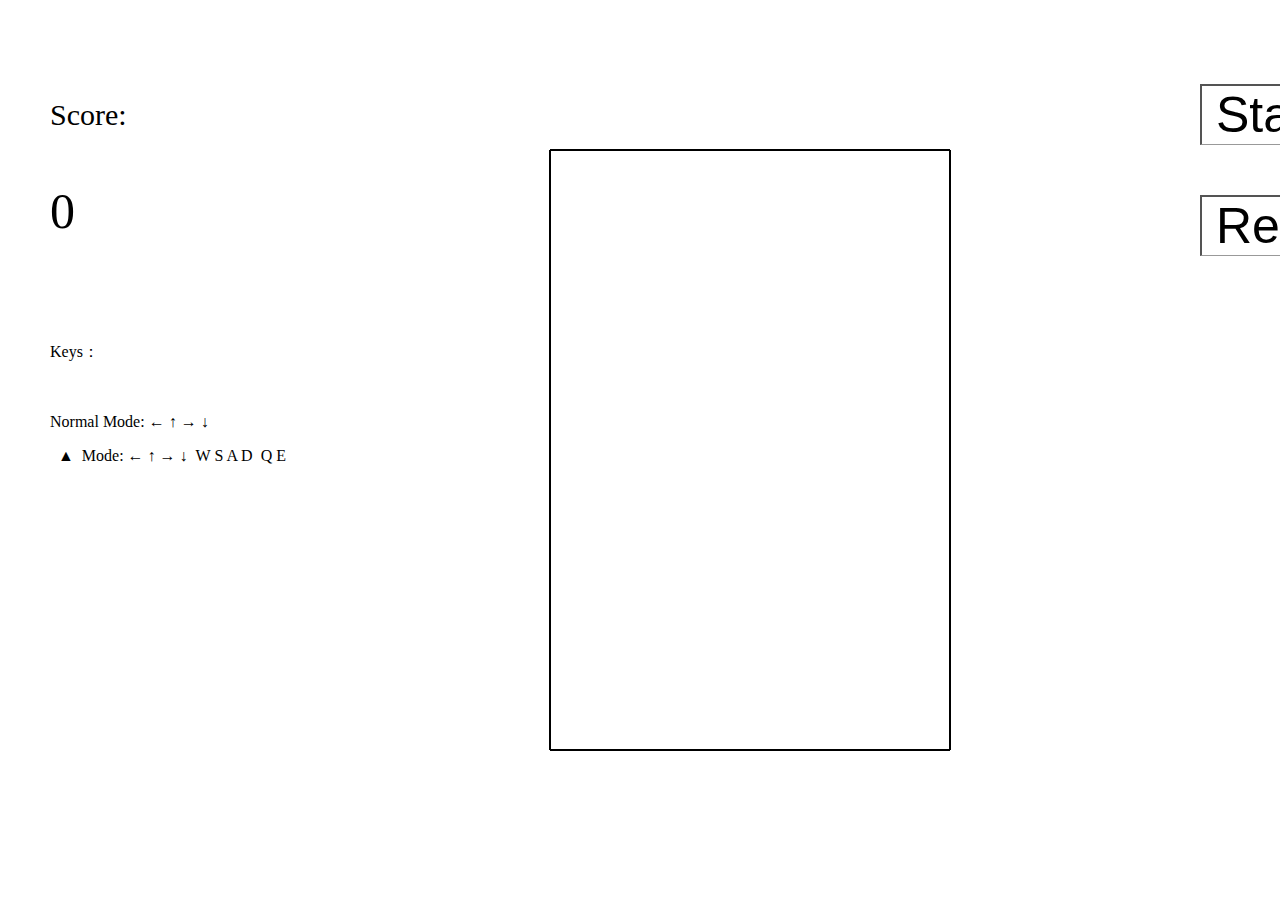
==== index.html @ 078b050e "..." ====
<!DOCTYPE html>
<html>
	<head>
		<meta charset="UTF-8">
		<title>Tetris</title>
		<style>
			input {
	            -webkit-appearance: none;
	            display: block;
	            float: left;
	            border-right: 1px solid #999;
	            border-bottom: 1px solid #999;
	            padding: 0px 0px;
	            margin: 0;
	            -webkit-background-clip: padding-box;
	            background-color:white ;
	        }
	        label {
	            display: none;
	            display: block;
	            clear: both;
	        }
		</style>
	</head>
	<body>
		<div id="zuo" style="position: absolute; top: 50px; left: 50px; width: 300px;">
			<br />
			<p style="font-size: 30px;">Score:</p>
			<p id="board" style="font-size: 50px;"> </p>
			<br /><br />
			<p>Keys：</p>
			<br />
			<p>Normal Mode:  &#8592 &#8593 &#8594 &#8595</p>
			<p>&#160&#160&#9650&#160&#160Mode:  &#8592 &#8593 &#8594 &#8595&#160&#160W S A D&#160&#160Q E</p>
		</div>
		<div id="map" style="margin: auto; position: absolute; top: 50px; left: 350px;">
			<canvas id="disp" width="800" height="800"></canvas>
		</div>
		<div id="you" style="position: absolute; top: 50px; left: 1200px;">
			<br />
			<p id="button1"> <input type="button" value=" Start " onclick="main()" style="font-size:50px;"/> <label></label></p>
			<br />
			<p id="button2"> <input type="button" value=" Reset " onclick="ini()" style="font-size:50px;"/> <label></label></p>
			<br />
		</div>
		
		<script type="text/javascript">
			var mode=2;
			var xh=15, yw=10, zd=10;
			var dy=new Array(xh);
			var st=new Array(xh);
			var tmp=new Array(xh);
			var keycom={"38":"rotate()","40":"down()","37":"left()","39":"right()"};
			var score=0;
			var run,fram,cam;
			var context=document.getElementById("disp").getContext("2d");
			var angla=0, anglb=0;
			context.translate(400,400);
			for (x=0;x<xh;x++) {
				dy[x]= new Array(yw);
				st[x]= new Array(yw);
				tmp[x]= new Array(yw);
				for (y=0;y<yw;y++) {
					dy[x][y]=new Array(zd);
					st[x][y]=new Array(zd);
					tmp[x][y]=new Array(zd);
					for (z=0;z<zd;z++) {
						dy[x][y][z]=0;
						st[x][y][z]=0;
						tmp[x][y][z]=0;
					}}}
			display();
			document.getElementById("board").innerHTML=score;
			function ini(){
				mode=2;
				clearInterval(run);
				clearInterval(fram);
				score=0;
				for (x=0;x<xh;x++) {
					for (y=0;y<yw;y++) {
						for (z=0;z<zd;z++) {
							dy[x][y][z]=0;
							st[x][y][z]=0;
							tmp[x][y][z]=0;
						}}}
				angla=0;anglb=0;
				display();
				document.getElementById("button1").innerHTML='<input type="button" value=" Start " onclick="main()" style="font-size:50px;"/> <label></label>';
				document.getElementById("board").innerHTML=score;
			}
			function gameover(){
				document.onkeydown=null;
				clearInterval(run);
				alert("Game Over");
				ini();
			}
			function main(){
				document.onkeydown=function(e){eval(keycom[(e?e:event).keyCode]);};
				document.getElementById("button1").innerHTML='<input type="button" value=" Mode:&#9650 " onclick="mode2to3()" style="font-size:50px;"/> <label></label>';
				nextround();
				run=setInterval("down()",1000);
				fram=setInterval("display()",20);
			}
			function mode2to3(){
				mode=3;
				keycom={"38":"rotate()","40":"down()","37":"left()","39":"right()","81":"far()","69":"near()","87":"anglbadd()","83":"anglbmis()","65":"anglaadd()","68":"anglamis()"};
				cam=setInterval("camera()",20);
				document.getElementById("button1").innerHTML='<input type="button" value=" Normal Mode " onclick="mode3to2()" style="font-size:50px;"/> <label></label>';
			}
			function mode3to2(){
				mode=2;
				keycom={"38":"rotate()","40":"down()","37":"left()","39":"right()"};
				angla=0; anglb=0;
				document.getElementById("button1").innerHTML='<input type="button" value=" Mode:&#9650 " onclick="mode2to3()" style="font-size:50px;"/> <label></label>';
				for (x=0;x<xh;x++) {for (y=0;y<yw;y++) {for (z=0;z<zd-1;z++) {
							if (dy[x][y][z]==1) {dy[x][y][zd-1]=1; dy[x][y][z]=0;}
							if (st[x][y][z]==1) {st[x][y][zd-1]=1; st[x][y][z]=0;}
				}}}
				setTimeout("goal()",1000);
			}
			function camera(){if (angla<=45&&anglb<=30) {angla+=1.5; anglb+=1;} else{clearInterval(cam);}}
			function newtris(){
				var roll=0;
				roll=Math.ceil(Math.random()*7);
				var tris=new Array(2);
				tris[0]=new Array(4);
				tris[1]=new Array(4);
				for (i=0;i<4;i++) {tris[0][i]=0;tris[1][i]=0;}
				switch (roll){
					case 1:
						tris[0][0]=1; tris[0][1]=1; tris[0][2]=1; tris[0][3]=1;
						return tris;
					case 2:
						tris[0][1]=1; tris[1][1]=1; tris[1][2]=1; tris[1][3]=1;
						return tris;
					case 3:
						tris[0][2]=1; tris[1][0]=1; tris[1][1]=1; tris[1][2]=1;
						return tris;
					case 4:
						tris[0][2]=1; tris[0][3]=1; tris[1][1]=1; tris[1][2]=1;
						return tris;
					case 5:
						tris[0][0]=1; tris[0][1]=1; tris[1][1]=1; tris[1][2]=1;
						return tris;
					case 6:
						tris[0][1]=1; tris[1][0]=1; tris[1][1]=1; tris[1][2]=1;
						return tris;
					default:
						tris[0][1]=1;	tris[0][2]=1; tris[1][1]=1;	tris[1][2]=1;
						return tris;}}
			function nextround(){
				goal();
				var tristmp=newtris();
				for (x=0;x<xh;x++) {for (y=0;y<yw;y++) {for (z=0;z<zd;z++) {tmp[x][y][z]=0;}}}
				if (mode==2){
					for (y=0;y<=3;y++) {tmp[0][y+3][zd-1]=tristmp[0][y]; tmp[1][y+3][zd-1]=tristmp[1][y];}
				} else{
					for (y=0;y<=3;y++) {tmp[0][y+3][zd-1]=tristmp[0][y]; tmp[1][y+3][zd-1]=tristmp[1][y];}
				}
				switch (chktop()){
						case 2:
							gameover();
							break;
						case 1:
							for (y=0;y<yw;y++) {for (z=0;z<zd;z++) {dy[0][y][z]=tmp[1][y][z];}}
							gameover();
							break;
						default:
							for (x=0;x<xh;x++) {for (y=0;y<yw;y++) {for (z=0;z<zd;z++) {dy[x][y][z]=tmp[x][y][z];}}}
							break;
				}
			}
			function down(){
				var sumxh=0;
				for (y=0;y<yw;y++) {for (z=0;z<zd;z++) {sumxh+=dy[xh-1][y][z];}}
				if(sumxh==0){
					for (x=xh-2;x>=0;x--) {for (y=0;y<yw;y++) {for (z=0;z<zd;z++) {tmp[x+1][y][z]=dy[x][y][z];}}}
					for (y=0;y<yw;y++) {for (z=0;z<zd;z++) {tmp[0][y][z]=0;}}
				}
				for (z=0;z<zd;z++) {for (x=xh-1;x>0;x--) {for (y=0;y<yw;y++) {
							if (dy[xh-1][y][z]==1) {
								for (x=0;x<xh;x++) {for (y=0;y<yw;y++) {for (z=0;z<zd;z++) {if (dy[x][y][z]==1) {st[x][y][z]=1;}}}}
								nextround(); return ;}
							}}}
			chkrslt();
			}
			function left(){
				var sumy0=0;
				for (x=0;x<xh;x++) {for (z=0;z<zd;z++) {sumy0+=dy[x][0][z];}}
				if (sumy0==0) {
					for (x=0;x<xh;x++) {
						for (z=0;z<zd;z++) {
							for (y=0;y<=yw-2;y++) {tmp[x][y][z]=dy[x][y+1][z];}
							tmp[x][yw-1][z]=0;}}
				chkrslt();}
			}
			function right(){
				var sumyw=0;
				for (x=0;x<xh;x++) {for (z=0;z<zd;z++) {sumyw+=dy[x][yw-1][z];}}
				if (sumyw==0) {
					for (x=0;x<xh;x++) {
						for (z=0;z<zd;z++) {
							for (y=yw-1;y>0;y--) {tmp[x][y][z]=dy[x][y-1][z];}
							tmp[x][0][z]=0;}}
				chkrslt();}
			}
			function near(){
				var sumz0=0;
				for (x=0;x<xh;x++) {for (y=0;y<yw;y++) {sumz0+=dy[x][y][0];}}
				if (sumz0==0){
					for (x=0;x<xh;x++) {
						for (y=0;y<yw;y++) {
							for (z=0;z<=zd-2;z++) {
								tmp[x][y][z]=dy[x][y][z+1];}
							tmp[x][y][zd-1]=0;}
						}
				chkrslt();}
			}
			function far(){
				var sumzd=0;
				for (x=0;x<xh;x++) {for (y=0;y<yw;y++) {sumzd+=dy[x][y][zd-1];}}
				if (sumzd==0){
					for (x=0;x<xh;x++) {
						for (y=0;y<yw;y++) {
							for (z=zd-1;z>0;z--) {
								tmp[x][y][z]=dy[x][y][z-1];}
							tmp[x][y][0]=0;}}
				chkrslt();}
			}
			function rotate(){
				var sum22=0, sum23=0, sum32=0, sum14=0, sum41=0;
				var rtt=new Array(xh);
				for (x=0;x<xh;x++) {rtt[x]= new Array(yw);for (y=0;y<yw;y++) {rtt[x][y]=new Array(zd);for (z=0;z<zd;z++) {rtt[x][y][z]=0;}}}
			lbl:	for (z=0;z<zd;z++) {
					for (x=xh-1;x>=0;x--) {
						for (y=0;y<yw;y++) {
							if (x>=1 && y<=yw-2) {
								sum22=dy[x][y][z]+dy[x-1][y][z]+dy[x][y+1][z]+dy[x-1][y+1][z];
								if (sum22==4) {for (x=0;x<xh;x++) {for (y=0;y<yw;y++) {for (z=0;z<zd;z++) {tmp[x][y][z]=dy[x][y][z];}}} break lbl;}}
							if (x>=1 && y<=yw-3) {
								sum23=dy[x][y][z]+dy[x][y+1][z]+dy[x][y+2][z]+dy[x-1][y][z]+dy[x-1][y+1][z]+dy[x-1][y+2][z];
								if (sum23==4) {
									if (x==1) {
										rtt[x+1][y+1][z]=dy[x][y][z]; rtt[x][y+1][z]=dy[x][y+1][z]; rtt[x-1][y+1][z]=dy[x][y+2][z];
										rtt[x+1][y][z]=dy[x-1][y][z]; rtt[x][y][z]=dy[x-1][y+1][z]; rtt[x-1][y][z]=dy[x-1][y+2][z];
									} else{
										rtt[x][y+1][z]=dy[x][y][z]; rtt[x-1][y+1][z]=dy[x][y+1][z]; rtt[x-2][y+1][z]=dy[x][y+2][z];
										rtt[x][y][z]=dy[x-1][y][z]; rtt[x-1][y][z]=dy[x-1][y+1][z]; rtt[x-2][y][z]=dy[x-1][y+2][z];
									}
								for (x=0;x<xh;x++) {for (y=0;y<yw;y++) {for (z=0;z<zd;z++) {tmp[x][y][z]=rtt[x][y][z];}}} break lbl;}}
							if (x>=2 && y<=yw-2) {
								sum32=dy[x][y][z]+dy[x-1][y][z]+dy[x-2][y][z]+dy[x][y+1][z]+dy[x-1][y+1][z]+dy[x-2][y+1][z];
								if (sum32==4) {
									if (y==yw-2) {
										rtt[x][y+1][z]=dy[x][y][z]; rtt[x][y][z]=dy[x-1][y][z]; rtt[x][y-1][z]=dy[x-2][y][z];
										rtt[x-1][y+1][z]=dy[x][y+1][z]; rtt[x-1][y][z]=dy[x-1][y+1][z]; rtt[x-1][y-1][z]=dy[x-2][y+1][z];
									} else{
										rtt[x][y+2][z]=dy[x][y][z]; rtt[x][y+1][z]=dy[x-1][y][z]; rtt[x][y][z]=dy[x-2][y][z];
										rtt[x-1][y+2][z]=dy[x][y+1][z]; rtt[x-1][y+1][z]=dy[x-1][y+1][z]; rtt[x-1][y][z]=dy[x-2][y+1][z];
									}
								for (x=0;x<xh;x++) {for (y=0;y<yw;y++) {for (z=0;z<zd;z++) {tmp[x][y][z]=rtt[x][y][z];}}} break lbl;}}
							if (y<=yw-4) {
								sum14=dy[x][y][z]+dy[x][y+1][z]+dy[x][y+2][z]+dy[x][y+3][z];
								if (sum14==4) {
									if (x<=3) {
										rtt[0][y][z]=1; rtt[1][y][z]=1; rtt[2][y][z]=1; rtt[3][y][z]=1;
									} else{
										rtt[x][y][z]=1; rtt[x-1][y][z]=1; rtt[x-2][y][z]=1; rtt[x-3][y][z]=1;
									}
								for (x=0;x<xh;x++) {for (y=0;y<yw;y++) {for (z=0;z<zd;z++) {tmp[x][y][z]=rtt[x][y][z];}}} break lbl;}}
							if (x>=3) {
								sum41=dy[x][y][z]+dy[x-1][y][z]+dy[x-2][y][z]+dy[x-3][y][z];
								if (sum41==4) {
									if (y>=yw-4) {
										rtt[x][yw-1][z]=1; rtt[x][yw-2][z]=1; rtt[x][yw-3][z]=1; rtt[x][yw-4][z]=1;
									} else{
										rtt[x][y][z]=1; rtt[x][y+1][z]=1; rtt[x][y+2][z]=1; rtt[x][y+3][z]=1;
									}
								for (x=0;x<xh;x++) {for (y=0;y<yw;y++) {for (z=0;z<zd;z++) {tmp[x][y][z]=rtt[x][y][z];}}} break lbl;}}
						}}}
				chkrslt();}
			function chk(){ //0: check通过 1: 非落底碰撞 2: 落底碰撞
				var bmrslt=0;
			lbo:	for (z=0;z<zd;z++) {
					for (x=xh-1;x>0;x--) {
						for (y=0;y<yw;y++) {
							if (st[x][y][z]==1) {if (tmp[x][y][z]==1) {if (x>0) {if (dy[x-1][y][z]==1) {bmrslt=2;break lbo;} else{bmrslt=1;}}}}
							}}}
				return bmrslt;}
			function chktop(){ //0: check通过 1: x1 gameover 2: x0 gameover
				var toprslt=0;
				if (mode==2) {
						for (y=3;y<=6;y++) {
							if (st[0][y][zd-1]==1) {if (tmp[1][y][zd-1]==1) {return 2;} else{if (tmp[0][y][zd-1]==1) {toprslt=1;}}}
							if (st[1][y][[zd-1]==1]) {if (tmp[1][y][zd-1]==1) {toprslt=1;}}
						}
				} else{
						for (y=3;y<=6;y++) {
							if (st[0][y][zd-1]==1) {if (tmp[1][y][zd-1]==1) {return 2;} else{if (tmp[0][y][zd-1]==1) {toprslt=1;}}}
							if (st[1][y][[zd-1]==1]) {if (tmp[1][y][zd-1]==1) {toprslt=1;}}
						}
				}
			return toprslt;}
			function chkrslt(){
				var rslt=chk();
				switch (rslt){
					case 0:
						for (x=0;x<xh;x++) {for (y=0;y<yw;y++) {for (z=0;z<zd;z++) {dy[x][y][z]=tmp[x][y][z];}}}
						break;
					case 2:
						for (x=0;x<xh;x++) {for (y=0;y<yw;y++) {for (z=0;z<zd;z++) {if (dy[x][y][z]==1) {st[x][y][z]=1;}}}}
						nextround();
						break;
					default:
						for (x=0;x<xh;x++) {for (y=0;y<yw;y++) {for (z=0;z<zd;z++) {tmp[x][y][z]=dy[x][y][z];}}}
						break;}
			}
			function goal(){
				var sumzd=0;
				for (r=xh-1;r>0;r--) {
					sumzd=0;
					for (y=0;y<yw;y++) {for (z=0;z<zd;z++) {sumzd+=st[r][y][z];}}
					if (mode==2){if (sumzd==yw) {
							for (x=r;x>0;x--) {for (y=0;y<yw;y++) {for (z=0;z<zd;z++) {st[x][y][z]=st[x-1][y][z];}}}
							for (y=0;y<yw;y++) {for (z=0;z<zd;z++) {st[0][y][z]=0;}}
							score+=1;
							goal();}
					} else{if (sumzd==yw*zd) {
							for (x=r;x>0;x--) {for (y=0;y<yw;y++) {for (z=0;z<zd;z++) {st[x][y][z]=st[x-1][y][z];}}}
							for (y=0;y<yw;y++) {for (z=0;z<zd;z++) {st[0][y][z]=0;}}
							score+=100;
							goal();}
					}
				}
				document.getElementById("board").innerHTML=score;
			}
			function anglaadd(){if (angla<=89) {angla+=1;} else{angla=90;}}
			function anglbadd(){if (anglb<=89) {anglb+=1;} else{anglb=90;}}
			function anglamis(){if (angla>=1) {angla-=1;} else{angla=0;}}
			function anglbmis(){if (anglb>=1) {anglb-=1;} else{anglb=0;}}
			function display(){
				var canh=600, canw=400, cand=400;
				var boxh=canh/xh;
				var boxw=canw/yw;
				var boxd=cand/zd;
				var sina=Math.sin(angla*Math.PI/180);
				var sinb=Math.sin(anglb*Math.PI/180);
				var cosa=Math.cos(angla*Math.PI/180);
				var cosb=Math.cos(anglb*Math.PI/180);
				var devw=(cosa*canw-sina*cand)/2;
				var devd=(cosa*cand-sina*canw)/2;
				var devh=(cosb*canh)/2;
				var dvbw=(cosa*boxw-sina*boxd)/2;
				var dvbd=(cosa*boxd-sina*boxw)/2;
				var dvbh=(cosb*boxh)/2;
				var posh, posw, posd, posx, posy, posz;
				context.strokeStyle="black";
				context.lineWidth=2;
				context.fillStyle="white";
				context.fillRect(-400,-400,800,800);
				context.beginPath();
				context.moveTo(-devw			,	sinb*(sina*canw+devd)	+devh);
				context.lineTo(cosa*canw-devw	,	sinb*(devd)				+devh);
				context.lineTo(devw				,	sinb*(-cosa*cand+devd)	+devh);
				context.lineTo(-sina*cand-devw	,	sinb*(-devd)			+devh);
				context.lineTo(-devw			,	sinb*(sina*canw+devd)	+devh);
				context.moveTo(cosa*canw-devw	,	sinb*(devd)				-devh);
				context.lineTo(devw				,	sinb*(-cosa*cand+devd)	-devh);
				context.lineTo(-sina*cand-devw	,	sinb*(-devd)			-devh);
				context.moveTo(cosa*canw-devw	,	sinb*(devd)				+devh);
				context.lineTo(cosa*canw-devw	,	sinb*(devd)				-devh);
				context.moveTo(devw				,	sinb*(-cosa*cand+devd)	+devh);
				context.lineTo(devw				,	sinb*(-cosa*cand+devd)	-devh);
				context.moveTo(-sina*cand-devw	,	sinb*(-devd)			+devh);
				context.lineTo(-sina*cand-devw	,	sinb*(-devd)			-devh);
				context.stroke();
				context.closePath();
				for (x=xh-1;x>=0;x--) {for (y=yw-1;y>=0;y--) {for (z=zd-1;z>=0;z--) {
					posx=boxh*(x-(xh-1)/2);
					posy=boxw*(y-(yw-1)/2);
					posz=boxd*(z-(zd-1)/2);
					posh=cosb*posx; 
					posw=cosa*posy-sina*posz;
					posd=sina*posy+cosa*posz;
					if (dy[x][y][z]==1) {
						context.strokeStyle="#999999";
						context.fillStyle="#dddddd";
						context.beginPath();
						context.moveTo(-dvbw			+posw,	sinb*(sina*boxw+dvbd	-posd)+cosb*canh/2);
						context.lineTo(cosa*boxw-dvbw	+posw,	sinb*(dvbd				-posd)+cosb*canh/2);
						context.lineTo(dvbw				+posw,	sinb*(-cosa*boxd+dvbd	-posd)+cosb*canh/2);
						context.lineTo(-sina*boxd-dvbw	+posw,	sinb*(-dvbd				-posd)+cosb*canh/2);
						context.lineTo(-dvbw			+posw,	sinb*(sina*boxw+dvbd	-posd)+cosb*canh/2);
						context.fill();
						context.stroke();
						context.closePath();
					}
				}}}
				for (x=xh-1;x>=0;x--) {for (y=yw-1;y>=0;y--) {for (z=zd-1;z>=0;z--) {
					posx=boxh*(x-(xh-1)/2);
					posy=boxw*(y-(yw-1)/2);
					posz=boxd*(z-(zd-1)/2);
					posh=cosb*posx; 
					posw=cosa*posy-sina*posz;
					posd=sina*posy+cosa*posz;
					if (st[x][y][z]==1) {
						context.strokeStyle="black";
						context.fillStyle="#555555";
						context.beginPath();
						context.moveTo(-dvbw			+posw,	sinb*(sina*boxw+dvbd	-posd)+dvbh+posh);
						context.lineTo(cosa*boxw-dvbw	+posw,	sinb*(dvbd				-posd)+dvbh+posh);
						context.lineTo(cosa*boxw-dvbw	+posw,	sinb*(dvbd				-posd)-dvbh+posh);
						context.lineTo(-dvbw			+posw,	sinb*(sina*boxw+dvbd	-posd)-dvbh+posh);
						context.lineTo(-dvbw			+posw,	sinb*(sina*boxw+dvbd	-posd)+dvbh+posh);
						context.fill();
						context.moveTo(-dvbw			+posw,	sinb*(sina*boxw+dvbd	-posd)+dvbh+posh);
						context.lineTo(-sina*boxd-dvbw	+posw,	sinb*(-dvbd				-posd)+dvbh+posh);
						context.lineTo(-sina*boxd-dvbw	+posw,	sinb*(-dvbd				-posd)-dvbh+posh);
						context.lineTo(-dvbw			+posw,	sinb*(sina*boxw+dvbd	-posd)-dvbh+posh);
						context.lineTo(-dvbw			+posw,	sinb*(sina*boxw+dvbd	-posd)+dvbh+posh);
						context.fill();
						context.moveTo(-dvbw			+posw,	sinb*(sina*boxw+dvbd	-posd)-dvbh+posh);
						context.lineTo(cosa*boxw-dvbw	+posw,	sinb*(dvbd				-posd)-dvbh+posh);
						context.lineTo(dvbw				+posw,	sinb*(-cosa*boxd+dvbd	-posd)-dvbh+posh);
						context.lineTo(-sina*boxd-dvbw	+posw,	sinb*(-dvbd				-posd)-dvbh+posh);
						context.lineTo(-dvbw			+posw,	sinb*(sina*boxw+dvbd	-posd)-dvbh+posh);
						context.fill();
						context.stroke();
						context.closePath();
					}
					if (dy[x][y][z]==1) {
						context.strokeStyle="black";
						context.fillStyle="#aaaaaa";
						context.beginPath();
						context.moveTo(-dvbw			+posw,	sinb*(sina*boxw+dvbd	-posd)+dvbh+posh);
						context.lineTo(cosa*boxw-dvbw	+posw,	sinb*(dvbd				-posd)+dvbh+posh);
						context.lineTo(cosa*boxw-dvbw	+posw,	sinb*(dvbd				-posd)-dvbh+posh);
						context.lineTo(-dvbw			+posw,	sinb*(sina*boxw+dvbd	-posd)-dvbh+posh);
						context.lineTo(-dvbw			+posw,	sinb*(sina*boxw+dvbd	-posd)+dvbh+posh);
						context.fill();
						context.moveTo(-dvbw			+posw,	sinb*(sina*boxw+dvbd	-posd)+dvbh+posh);
						context.lineTo(-sina*boxd-dvbw	+posw,	sinb*(-dvbd				-posd)+dvbh+posh);
						context.lineTo(-sina*boxd-dvbw	+posw,	sinb*(-dvbd				-posd)-dvbh+posh);
						context.lineTo(-dvbw			+posw,	sinb*(sina*boxw+dvbd	-posd)-dvbh+posh);
						context.lineTo(-dvbw			+posw,	sinb*(sina*boxw+dvbd	-posd)+dvbh+posh);
						context.fill();
						context.moveTo(-dvbw			+posw,	sinb*(sina*boxw+dvbd	-posd)-dvbh+posh);
						context.lineTo(cosa*boxw-dvbw	+posw,	sinb*(dvbd				-posd)-dvbh+posh);
						context.lineTo(dvbw				+posw,	sinb*(-cosa*boxd+dvbd	-posd)-dvbh+posh);
						context.lineTo(-sina*boxd-dvbw	+posw,	sinb*(-dvbd				-posd)-dvbh+posh);
						context.lineTo(-dvbw			+posw,	sinb*(sina*boxw+dvbd	-posd)-dvbh+posh);
						context.fill();
						context.stroke();
						context.closePath();
					}
					
				}}}
			}
		</script>
		
	</body>
</html>
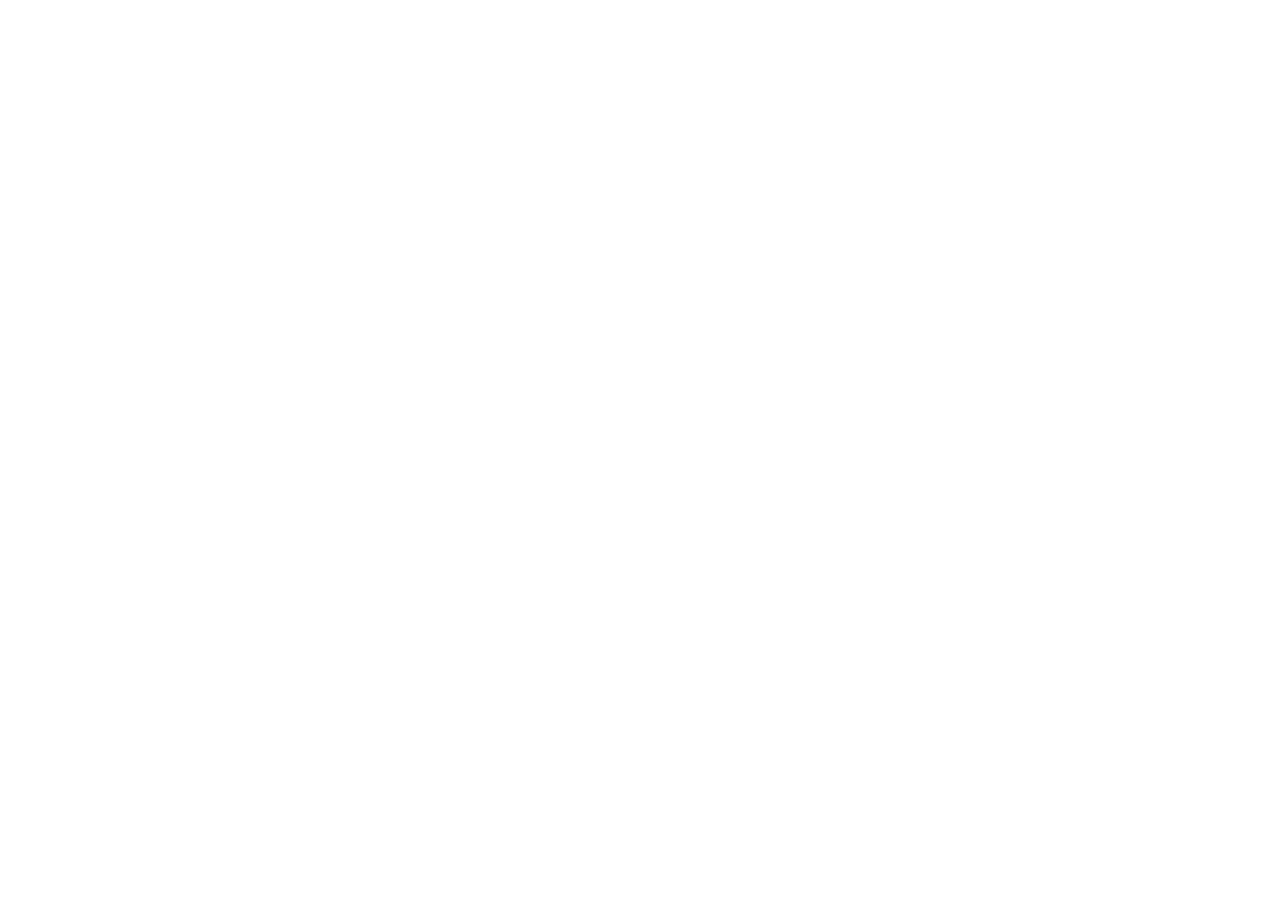
==== commit 0b7a3fe1: "Praise the Sun!" ====
--- a/index.html
+++ b/index.html
@@ -1,462 +1,59 @@
-<!DOCTYPE html>
+<!DOCTYPE HTML>
 <html>
 	<head>
-		<meta charset="UTF-8">
-		<title>Tetris</title>
-		<style>
-			input {
-	            -webkit-appearance: none;
-	            display: block;
-	            float: left;
-	            border-right: 1px solid #999;
-	            border-bottom: 1px solid #999;
-	            padding: 0px 0px;
-	            margin: 0;
-	            -webkit-background-clip: padding-box;
-	            background-color:white ;
-	        }
-	        label {
-	            display: none;
-	            display: block;
-	            clear: both;
-	        }
-		</style>
+		<title>Aniki-Chen</title>
+		<meta charset="utf-8" />
+		<meta name="viewport" content="width=device-width, initial-scale=1" />
+		<link rel="stylesheet" href="css/main.css" />
+		<link id="headeranimat" rel="stylesheet" href="css/headeranimation.css" />
 	</head>
-	<body>
-		<div id="zuo" style="position: absolute; top: 50px; left: 50px; width: 300px;">
-			<br />
-			<p style="font-size: 30px;">Score:</p>
-			<p id="board" style="font-size: 50px;"> </p>
-			<br /><br />
-			<p>Keys：</p>
-			<br />
-			<p>Normal Mode:  &#8592 &#8593 &#8594 &#8595</p>
-			<p>&#160&#160&#9650&#160&#160Mode:  &#8592 &#8593 &#8594 &#8595&#160&#160W S A D&#160&#160Q E</p>
+	<body class="loading">
+		<div id="wrapper">
+			<div id="bgcolor"></div>
+			<div id="bg"></div>
+			<div id="overlay"></div>
+			<div id="main">
+				<nav id="naver">
+					<ul>
+						<li><a id="navhome" class="icon fa-home" title="HOME"></a></li>
+						<li><a id="nava" class="icon fa-abyss" title="Abyss"></a></li>
+						<li><a id="navb" class="icon fa-beacon" title="Beacon"></a></li>
+						<li><a id="navc" class="icon fa-cooperation" title="Cooperation"></a></li>
+						<li><a id="navd" class="icon fa-demo" title="DEMO"></a></li>
+					</ul>
+				</nav>
+				<header id="header">
+					<h1>Aniki-Chen</h1>
+					<p>This page still under constructing</p>
+					<nav id="lister">
+						<ul>
+							<li><a href="https://github.com/Aniki-Chen" class="icon fa-github" title="Github"></a></li>
+							<li><a href="http://weibo.com/u/1237000977" class="icon fa-weibo" title="微博"></a></li>
+							<li><a href="mailto:chenzhzh45@gmail.com" class="icon fa-envelope-o" title="Email"></a></li>
+							
+						</ul>
+					</nav>
+					<p>Using IE/Edge browse this page would be strange</p>
+					<a class="featured-post-link" onclick="changebg()" class="icon" title=""><img class="featured-post-image" alt="change color" /></a>
+					
+				</header>
+			</div>
 		</div>
-		<div id="map" style="margin: auto; position: absolute; top: 50px; left: 350px;">
-			<canvas id="disp" width="800" height="800"></canvas>
-		</div>
-		<div id="you" style="position: absolute; top: 50px; left: 1200px;">
-			<br />
-			<p id="button1"> <input type="button" value=" Start " onclick="main()" style="font-size:50px;"/> <label></label></p>
-			<br />
-			<p id="button2"> <input type="button" value=" Reset " onclick="ini()" style="font-size:50px;"/> <label></label></p>
-			<br />
-		</div>
-		
-		<script type="text/javascript">
-			var mode=2;
-			var xh=15, yw=10, zd=10;
-			var dy=new Array(xh);
-			var st=new Array(xh);
-			var tmp=new Array(xh);
-			var keycom={"38":"rotate()","40":"down()","37":"left()","39":"right()"};
-			var score=0;
-			var run,fram,cam;
-			var context=document.getElementById("disp").getContext("2d");
-			var angla=0, anglb=0;
-			context.translate(400,400);
-			for (x=0;x<xh;x++) {
-				dy[x]= new Array(yw);
-				st[x]= new Array(yw);
-				tmp[x]= new Array(yw);
-				for (y=0;y<yw;y++) {
-					dy[x][y]=new Array(zd);
-					st[x][y]=new Array(zd);
-					tmp[x][y]=new Array(zd);
-					for (z=0;z<zd;z++) {
-						dy[x][y][z]=0;
-						st[x][y][z]=0;
-						tmp[x][y][z]=0;
-					}}}
-			display();
-			document.getElementById("board").innerHTML=score;
-			function ini(){
-				mode=2;
-				clearInterval(run);
-				clearInterval(fram);
-				score=0;
-				for (x=0;x<xh;x++) {
-					for (y=0;y<yw;y++) {
-						for (z=0;z<zd;z++) {
-							dy[x][y][z]=0;
-							st[x][y][z]=0;
-							tmp[x][y][z]=0;
-						}}}
-				angla=0;anglb=0;
-				display();
-				document.getElementById("button1").innerHTML='<input type="button" value=" Start " onclick="main()" style="font-size:50px;"/> <label></label>';
-				document.getElementById("board").innerHTML=score;
+		<script>
+			
+			window.onload = function() { document.body.className = ''; setTimeout("clearheaderanimation()",5000)}
+			window.ontouchmove = function() { return false; }
+			function changebg() {
+				document.getElementById("bgcolor").style.backgroundColor="#FF0000";
 			}
-			function gameover(){
-				document.onkeydown=null;
-				clearInterval(run);
-				alert("Game Over");
-				ini();
-			}
-			function main(){
-				document.onkeydown=function(e){eval(keycom[(e?e:event).keyCode]);};
-				document.getElementById("button1").innerHTML='<input type="button" value=" Mode:&#9650 " onclick="mode2to3()" style="font-size:50px;"/> <label></label>';
-				nextround();
-				run=setInterval("down()",1000);
-				fram=setInterval("display()",20);
-			}
-			function mode2to3(){
-				mode=3;
-				keycom={"38":"rotate()","40":"down()","37":"left()","39":"right()","81":"far()","69":"near()","87":"anglbadd()","83":"anglbmis()","65":"anglaadd()","68":"anglamis()"};
-				cam=setInterval("camera()",20);
-				document.getElementById("button1").innerHTML='<input type="button" value=" Normal Mode " onclick="mode3to2()" style="font-size:50px;"/> <label></label>';
-			}
-			function mode3to2(){
-				mode=2;
-				keycom={"38":"rotate()","40":"down()","37":"left()","39":"right()"};
-				angla=0; anglb=0;
-				document.getElementById("button1").innerHTML='<input type="button" value=" Mode:&#9650 " onclick="mode2to3()" style="font-size:50px;"/> <label></label>';
-				for (x=0;x<xh;x++) {for (y=0;y<yw;y++) {for (z=0;z<zd-1;z++) {
-							if (dy[x][y][z]==1) {dy[x][y][zd-1]=1; dy[x][y][z]=0;}
-							if (st[x][y][z]==1) {st[x][y][zd-1]=1; st[x][y][z]=0;}
-				}}}
-				setTimeout("goal()",1000);
-			}
-			function camera(){if (angla<=45&&anglb<=30) {angla+=1.5; anglb+=1;} else{clearInterval(cam);}}
-			function newtris(){
-				var roll=0;
-				roll=Math.ceil(Math.random()*7);
-				var tris=new Array(2);
-				tris[0]=new Array(4);
-				tris[1]=new Array(4);
-				for (i=0;i<4;i++) {tris[0][i]=0;tris[1][i]=0;}
-				switch (roll){
-					case 1:
-						tris[0][0]=1; tris[0][1]=1; tris[0][2]=1; tris[0][3]=1;
-						return tris;
-					case 2:
-						tris[0][1]=1; tris[1][1]=1; tris[1][2]=1; tris[1][3]=1;
-						return tris;
-					case 3:
-						tris[0][2]=1; tris[1][0]=1; tris[1][1]=1; tris[1][2]=1;
-						return tris;
-					case 4:
-						tris[0][2]=1; tris[0][3]=1; tris[1][1]=1; tris[1][2]=1;
-						return tris;
-					case 5:
-						tris[0][0]=1; tris[0][1]=1; tris[1][1]=1; tris[1][2]=1;
-						return tris;
-					case 6:
-						tris[0][1]=1; tris[1][0]=1; tris[1][1]=1; tris[1][2]=1;
-						return tris;
-					default:
-						tris[0][1]=1;	tris[0][2]=1; tris[1][1]=1;	tris[1][2]=1;
-						return tris;}}
-			function nextround(){
-				goal();
-				var tristmp=newtris();
-				for (x=0;x<xh;x++) {for (y=0;y<yw;y++) {for (z=0;z<zd;z++) {tmp[x][y][z]=0;}}}
-				if (mode==2){
-					for (y=0;y<=3;y++) {tmp[0][y+3][zd-1]=tristmp[0][y]; tmp[1][y+3][zd-1]=tristmp[1][y];}
-				} else{
-					for (y=0;y<=3;y++) {tmp[0][y+3][zd-1]=tristmp[0][y]; tmp[1][y+3][zd-1]=tristmp[1][y];}
-				}
-				switch (chktop()){
-						case 2:
-							gameover();
-							break;
-						case 1:
-							for (y=0;y<yw;y++) {for (z=0;z<zd;z++) {dy[0][y][z]=tmp[1][y][z];}}
-							gameover();
-							break;
-						default:
-							for (x=0;x<xh;x++) {for (y=0;y<yw;y++) {for (z=0;z<zd;z++) {dy[x][y][z]=tmp[x][y][z];}}}
-							break;
-				}
-			}
-			function down(){
-				var sumxh=0;
-				for (y=0;y<yw;y++) {for (z=0;z<zd;z++) {sumxh+=dy[xh-1][y][z];}}
-				if(sumxh==0){
-					for (x=xh-2;x>=0;x--) {for (y=0;y<yw;y++) {for (z=0;z<zd;z++) {tmp[x+1][y][z]=dy[x][y][z];}}}
-					for (y=0;y<yw;y++) {for (z=0;z<zd;z++) {tmp[0][y][z]=0;}}
-				}
-				for (z=0;z<zd;z++) {for (x=xh-1;x>0;x--) {for (y=0;y<yw;y++) {
-							if (dy[xh-1][y][z]==1) {
-								for (x=0;x<xh;x++) {for (y=0;y<yw;y++) {for (z=0;z<zd;z++) {if (dy[x][y][z]==1) {st[x][y][z]=1;}}}}
-								nextround(); return ;}
-							}}}
-			chkrslt();
-			}
-			function left(){
-				var sumy0=0;
-				for (x=0;x<xh;x++) {for (z=0;z<zd;z++) {sumy0+=dy[x][0][z];}}
-				if (sumy0==0) {
-					for (x=0;x<xh;x++) {
-						for (z=0;z<zd;z++) {
-							for (y=0;y<=yw-2;y++) {tmp[x][y][z]=dy[x][y+1][z];}
-							tmp[x][yw-1][z]=0;}}
-				chkrslt();}
-			}
-			function right(){
-				var sumyw=0;
-				for (x=0;x<xh;x++) {for (z=0;z<zd;z++) {sumyw+=dy[x][yw-1][z];}}
-				if (sumyw==0) {
-					for (x=0;x<xh;x++) {
-						for (z=0;z<zd;z++) {
-							for (y=yw-1;y>0;y--) {tmp[x][y][z]=dy[x][y-1][z];}
-							tmp[x][0][z]=0;}}
-				chkrslt();}
-			}
-			function near(){
-				var sumz0=0;
-				for (x=0;x<xh;x++) {for (y=0;y<yw;y++) {sumz0+=dy[x][y][0];}}
-				if (sumz0==0){
-					for (x=0;x<xh;x++) {
-						for (y=0;y<yw;y++) {
-							for (z=0;z<=zd-2;z++) {
-								tmp[x][y][z]=dy[x][y][z+1];}
-							tmp[x][y][zd-1]=0;}
-						}
-				chkrslt();}
-			}
-			function far(){
-				var sumzd=0;
-				for (x=0;x<xh;x++) {for (y=0;y<yw;y++) {sumzd+=dy[x][y][zd-1];}}
-				if (sumzd==0){
-					for (x=0;x<xh;x++) {
-						for (y=0;y<yw;y++) {
-							for (z=zd-1;z>0;z--) {
-								tmp[x][y][z]=dy[x][y][z-1];}
-							tmp[x][y][0]=0;}}
-				chkrslt();}
-			}
-			function rotate(){
-				var sum22=0, sum23=0, sum32=0, sum14=0, sum41=0;
-				var rtt=new Array(xh);
-				for (x=0;x<xh;x++) {rtt[x]= new Array(yw);for (y=0;y<yw;y++) {rtt[x][y]=new Array(zd);for (z=0;z<zd;z++) {rtt[x][y][z]=0;}}}
-			lbl:	for (z=0;z<zd;z++) {
-					for (x=xh-1;x>=0;x--) {
-						for (y=0;y<yw;y++) {
-							if (x>=1 && y<=yw-2) {
-								sum22=dy[x][y][z]+dy[x-1][y][z]+dy[x][y+1][z]+dy[x-1][y+1][z];
-								if (sum22==4) {for (x=0;x<xh;x++) {for (y=0;y<yw;y++) {for (z=0;z<zd;z++) {tmp[x][y][z]=dy[x][y][z];}}} break lbl;}}
-							if (x>=1 && y<=yw-3) {
-								sum23=dy[x][y][z]+dy[x][y+1][z]+dy[x][y+2][z]+dy[x-1][y][z]+dy[x-1][y+1][z]+dy[x-1][y+2][z];
-								if (sum23==4) {
-									if (x==1) {
-										rtt[x+1][y+1][z]=dy[x][y][z]; rtt[x][y+1][z]=dy[x][y+1][z]; rtt[x-1][y+1][z]=dy[x][y+2][z];
-										rtt[x+1][y][z]=dy[x-1][y][z]; rtt[x][y][z]=dy[x-1][y+1][z]; rtt[x-1][y][z]=dy[x-1][y+2][z];
-									} else{
-										rtt[x][y+1][z]=dy[x][y][z]; rtt[x-1][y+1][z]=dy[x][y+1][z]; rtt[x-2][y+1][z]=dy[x][y+2][z];
-										rtt[x][y][z]=dy[x-1][y][z]; rtt[x-1][y][z]=dy[x-1][y+1][z]; rtt[x-2][y][z]=dy[x-1][y+2][z];
-									}
-								for (x=0;x<xh;x++) {for (y=0;y<yw;y++) {for (z=0;z<zd;z++) {tmp[x][y][z]=rtt[x][y][z];}}} break lbl;}}
-							if (x>=2 && y<=yw-2) {
-								sum32=dy[x][y][z]+dy[x-1][y][z]+dy[x-2][y][z]+dy[x][y+1][z]+dy[x-1][y+1][z]+dy[x-2][y+1][z];
-								if (sum32==4) {
-									if (y==yw-2) {
-										rtt[x][y+1][z]=dy[x][y][z]; rtt[x][y][z]=dy[x-1][y][z]; rtt[x][y-1][z]=dy[x-2][y][z];
-										rtt[x-1][y+1][z]=dy[x][y+1][z]; rtt[x-1][y][z]=dy[x-1][y+1][z]; rtt[x-1][y-1][z]=dy[x-2][y+1][z];
-									} else{
-										rtt[x][y+2][z]=dy[x][y][z]; rtt[x][y+1][z]=dy[x-1][y][z]; rtt[x][y][z]=dy[x-2][y][z];
-										rtt[x-1][y+2][z]=dy[x][y+1][z]; rtt[x-1][y+1][z]=dy[x-1][y+1][z]; rtt[x-1][y][z]=dy[x-2][y+1][z];
-									}
-								for (x=0;x<xh;x++) {for (y=0;y<yw;y++) {for (z=0;z<zd;z++) {tmp[x][y][z]=rtt[x][y][z];}}} break lbl;}}
-							if (y<=yw-4) {
-								sum14=dy[x][y][z]+dy[x][y+1][z]+dy[x][y+2][z]+dy[x][y+3][z];
-								if (sum14==4) {
-									if (x<=3) {
-										rtt[0][y][z]=1; rtt[1][y][z]=1; rtt[2][y][z]=1; rtt[3][y][z]=1;
-									} else{
-										rtt[x][y][z]=1; rtt[x-1][y][z]=1; rtt[x-2][y][z]=1; rtt[x-3][y][z]=1;
-									}
-								for (x=0;x<xh;x++) {for (y=0;y<yw;y++) {for (z=0;z<zd;z++) {tmp[x][y][z]=rtt[x][y][z];}}} break lbl;}}
-							if (x>=3) {
-								sum41=dy[x][y][z]+dy[x-1][y][z]+dy[x-2][y][z]+dy[x-3][y][z];
-								if (sum41==4) {
-									if (y>=yw-4) {
-										rtt[x][yw-1][z]=1; rtt[x][yw-2][z]=1; rtt[x][yw-3][z]=1; rtt[x][yw-4][z]=1;
-									} else{
-										rtt[x][y][z]=1; rtt[x][y+1][z]=1; rtt[x][y+2][z]=1; rtt[x][y+3][z]=1;
-									}
-								for (x=0;x<xh;x++) {for (y=0;y<yw;y++) {for (z=0;z<zd;z++) {tmp[x][y][z]=rtt[x][y][z];}}} break lbl;}}
-						}}}
-				chkrslt();}
-			function chk(){ //0: check通过 1: 非落底碰撞 2: 落底碰撞
-				var bmrslt=0;
-			lbo:	for (z=0;z<zd;z++) {
-					for (x=xh-1;x>0;x--) {
-						for (y=0;y<yw;y++) {
-							if (st[x][y][z]==1) {if (tmp[x][y][z]==1) {if (x>0) {if (dy[x-1][y][z]==1) {bmrslt=2;break lbo;} else{bmrslt=1;}}}}
-							}}}
-				return bmrslt;}
-			function chktop(){ //0: check通过 1: x1 gameover 2: x0 gameover
-				var toprslt=0;
-				if (mode==2) {
-						for (y=3;y<=6;y++) {
-							if (st[0][y][zd-1]==1) {if (tmp[1][y][zd-1]==1) {return 2;} else{if (tmp[0][y][zd-1]==1) {toprslt=1;}}}
-							if (st[1][y][[zd-1]==1]) {if (tmp[1][y][zd-1]==1) {toprslt=1;}}
-						}
-				} else{
-						for (y=3;y<=6;y++) {
-							if (st[0][y][zd-1]==1) {if (tmp[1][y][zd-1]==1) {return 2;} else{if (tmp[0][y][zd-1]==1) {toprslt=1;}}}
-							if (st[1][y][[zd-1]==1]) {if (tmp[1][y][zd-1]==1) {toprslt=1;}}
-						}
-				}
-			return toprslt;}
-			function chkrslt(){
-				var rslt=chk();
-				switch (rslt){
-					case 0:
-						for (x=0;x<xh;x++) {for (y=0;y<yw;y++) {for (z=0;z<zd;z++) {dy[x][y][z]=tmp[x][y][z];}}}
-						break;
-					case 2:
-						for (x=0;x<xh;x++) {for (y=0;y<yw;y++) {for (z=0;z<zd;z++) {if (dy[x][y][z]==1) {st[x][y][z]=1;}}}}
-						nextround();
-						break;
-					default:
-						for (x=0;x<xh;x++) {for (y=0;y<yw;y++) {for (z=0;z<zd;z++) {tmp[x][y][z]=dy[x][y][z];}}}
-						break;}
-			}
-			function goal(){
-				var sumzd=0;
-				for (r=xh-1;r>0;r--) {
-					sumzd=0;
-					for (y=0;y<yw;y++) {for (z=0;z<zd;z++) {sumzd+=st[r][y][z];}}
-					if (mode==2){if (sumzd==yw) {
-							for (x=r;x>0;x--) {for (y=0;y<yw;y++) {for (z=0;z<zd;z++) {st[x][y][z]=st[x-1][y][z];}}}
-							for (y=0;y<yw;y++) {for (z=0;z<zd;z++) {st[0][y][z]=0;}}
-							score+=1;
-							goal();}
-					} else{if (sumzd==yw*zd) {
-							for (x=r;x>0;x--) {for (y=0;y<yw;y++) {for (z=0;z<zd;z++) {st[x][y][z]=st[x-1][y][z];}}}
-							for (y=0;y<yw;y++) {for (z=0;z<zd;z++) {st[0][y][z]=0;}}
-							score+=100;
-							goal();}
-					}
-				}
-				document.getElementById("board").innerHTML=score;
-			}
-			function anglaadd(){if (angla<=89) {angla+=1;} else{angla=90;}}
-			function anglbadd(){if (anglb<=89) {anglb+=1;} else{anglb=90;}}
-			function anglamis(){if (angla>=1) {angla-=1;} else{angla=0;}}
-			function anglbmis(){if (anglb>=1) {anglb-=1;} else{anglb=0;}}
-			function display(){
-				var canh=600, canw=400, cand=400;
-				var boxh=canh/xh;
-				var boxw=canw/yw;
-				var boxd=cand/zd;
-				var sina=Math.sin(angla*Math.PI/180);
-				var sinb=Math.sin(anglb*Math.PI/180);
-				var cosa=Math.cos(angla*Math.PI/180);
-				var cosb=Math.cos(anglb*Math.PI/180);
-				var devw=(cosa*canw-sina*cand)/2;
-				var devd=(cosa*cand-sina*canw)/2;
-				var devh=(cosb*canh)/2;
-				var dvbw=(cosa*boxw-sina*boxd)/2;
-				var dvbd=(cosa*boxd-sina*boxw)/2;
-				var dvbh=(cosb*boxh)/2;
-				var posh, posw, posd, posx, posy, posz;
-				context.strokeStyle="black";
-				context.lineWidth=2;
-				context.fillStyle="white";
-				context.fillRect(-400,-400,800,800);
-				context.beginPath();
-				context.moveTo(-devw			,	sinb*(sina*canw+devd)	+devh);
-				context.lineTo(cosa*canw-devw	,	sinb*(devd)				+devh);
-				context.lineTo(devw				,	sinb*(-cosa*cand+devd)	+devh);
-				context.lineTo(-sina*cand-devw	,	sinb*(-devd)			+devh);
-				context.lineTo(-devw			,	sinb*(sina*canw+devd)	+devh);
-				context.moveTo(cosa*canw-devw	,	sinb*(devd)				-devh);
-				context.lineTo(devw				,	sinb*(-cosa*cand+devd)	-devh);
-				context.lineTo(-sina*cand-devw	,	sinb*(-devd)			-devh);
-				context.moveTo(cosa*canw-devw	,	sinb*(devd)				+devh);
-				context.lineTo(cosa*canw-devw	,	sinb*(devd)				-devh);
-				context.moveTo(devw				,	sinb*(-cosa*cand+devd)	+devh);
-				context.lineTo(devw				,	sinb*(-cosa*cand+devd)	-devh);
-				context.moveTo(-sina*cand-devw	,	sinb*(-devd)			+devh);
-				context.lineTo(-sina*cand-devw	,	sinb*(-devd)			-devh);
-				context.stroke();
-				context.closePath();
-				for (x=xh-1;x>=0;x--) {for (y=yw-1;y>=0;y--) {for (z=zd-1;z>=0;z--) {
-					posx=boxh*(x-(xh-1)/2);
-					posy=boxw*(y-(yw-1)/2);
-					posz=boxd*(z-(zd-1)/2);
-					posh=cosb*posx; 
-					posw=cosa*posy-sina*posz;
-					posd=sina*posy+cosa*posz;
-					if (dy[x][y][z]==1) {
-						context.strokeStyle="#999999";
-						context.fillStyle="#dddddd";
-						context.beginPath();
-						context.moveTo(-dvbw			+posw,	sinb*(sina*boxw+dvbd	-posd)+cosb*canh/2);
-						context.lineTo(cosa*boxw-dvbw	+posw,	sinb*(dvbd				-posd)+cosb*canh/2);
-						context.lineTo(dvbw				+posw,	sinb*(-cosa*boxd+dvbd	-posd)+cosb*canh/2);
-						context.lineTo(-sina*boxd-dvbw	+posw,	sinb*(-dvbd				-posd)+cosb*canh/2);
-						context.lineTo(-dvbw			+posw,	sinb*(sina*boxw+dvbd	-posd)+cosb*canh/2);
-						context.fill();
-						context.stroke();
-						context.closePath();
-					}
-				}}}
-				for (x=xh-1;x>=0;x--) {for (y=yw-1;y>=0;y--) {for (z=zd-1;z>=0;z--) {
-					posx=boxh*(x-(xh-1)/2);
-					posy=boxw*(y-(yw-1)/2);
-					posz=boxd*(z-(zd-1)/2);
-					posh=cosb*posx; 
-					posw=cosa*posy-sina*posz;
-					posd=sina*posy+cosa*posz;
-					if (st[x][y][z]==1) {
-						context.strokeStyle="black";
-						context.fillStyle="#555555";
-						context.beginPath();
-						context.moveTo(-dvbw			+posw,	sinb*(sina*boxw+dvbd	-posd)+dvbh+posh);
-						context.lineTo(cosa*boxw-dvbw	+posw,	sinb*(dvbd				-posd)+dvbh+posh);
-						context.lineTo(cosa*boxw-dvbw	+posw,	sinb*(dvbd				-posd)-dvbh+posh);
-						context.lineTo(-dvbw			+posw,	sinb*(sina*boxw+dvbd	-posd)-dvbh+posh);
-						context.lineTo(-dvbw			+posw,	sinb*(sina*boxw+dvbd	-posd)+dvbh+posh);
-						context.fill();
-						context.moveTo(-dvbw			+posw,	sinb*(sina*boxw+dvbd	-posd)+dvbh+posh);
-						context.lineTo(-sina*boxd-dvbw	+posw,	sinb*(-dvbd				-posd)+dvbh+posh);
-						context.lineTo(-sina*boxd-dvbw	+posw,	sinb*(-dvbd				-posd)-dvbh+posh);
-						context.lineTo(-dvbw			+posw,	sinb*(sina*boxw+dvbd	-posd)-dvbh+posh);
-						context.lineTo(-dvbw			+posw,	sinb*(sina*boxw+dvbd	-posd)+dvbh+posh);
-						context.fill();
-						context.moveTo(-dvbw			+posw,	sinb*(sina*boxw+dvbd	-posd)-dvbh+posh);
-						context.lineTo(cosa*boxw-dvbw	+posw,	sinb*(dvbd				-posd)-dvbh+posh);
-						context.lineTo(dvbw				+posw,	sinb*(-cosa*boxd+dvbd	-posd)-dvbh+posh);
-						context.lineTo(-sina*boxd-dvbw	+posw,	sinb*(-dvbd				-posd)-dvbh+posh);
-						context.lineTo(-dvbw			+posw,	sinb*(sina*boxw+dvbd	-posd)-dvbh+posh);
-						context.fill();
-						context.stroke();
-						context.closePath();
-					}
-					if (dy[x][y][z]==1) {
-						context.strokeStyle="black";
-						context.fillStyle="#aaaaaa";
-						context.beginPath();
-						context.moveTo(-dvbw			+posw,	sinb*(sina*boxw+dvbd	-posd)+dvbh+posh);
-						context.lineTo(cosa*boxw-dvbw	+posw,	sinb*(dvbd				-posd)+dvbh+posh);
-						context.lineTo(cosa*boxw-dvbw	+posw,	sinb*(dvbd				-posd)-dvbh+posh);
-						context.lineTo(-dvbw			+posw,	sinb*(sina*boxw+dvbd	-posd)-dvbh+posh);
-						context.lineTo(-dvbw			+posw,	sinb*(sina*boxw+dvbd	-posd)+dvbh+posh);
-						context.fill();
-						context.moveTo(-dvbw			+posw,	sinb*(sina*boxw+dvbd	-posd)+dvbh+posh);
-						context.lineTo(-sina*boxd-dvbw	+posw,	sinb*(-dvbd				-posd)+dvbh+posh);
-						context.lineTo(-sina*boxd-dvbw	+posw,	sinb*(-dvbd				-posd)-dvbh+posh);
-						context.lineTo(-dvbw			+posw,	sinb*(sina*boxw+dvbd	-posd)-dvbh+posh);
-						context.lineTo(-dvbw			+posw,	sinb*(sina*boxw+dvbd	-posd)+dvbh+posh);
-						context.fill();
-						context.moveTo(-dvbw			+posw,	sinb*(sina*boxw+dvbd	-posd)-dvbh+posh);
-						context.lineTo(cosa*boxw-dvbw	+posw,	sinb*(dvbd				-posd)-dvbh+posh);
-						context.lineTo(dvbw				+posw,	sinb*(-cosa*boxd+dvbd	-posd)-dvbh+posh);
-						context.lineTo(-sina*boxd-dvbw	+posw,	sinb*(-dvbd				-posd)-dvbh+posh);
-						context.lineTo(-dvbw			+posw,	sinb*(sina*boxw+dvbd	-posd)-dvbh+posh);
-						context.fill();
-						context.stroke();
-						context.closePath();
-					}
-					
-				}}}
+			
+			function clearheaderanimation(){
+				document.getElementById("headeranimat").disabled=true;
+				document.getElementById("header").style.opacity=1;
 			}
 		</script>
-		
+		<script type="text/javascript" src="js/ie/bgie.js" ></script>
+		<script type="text/javascript" src="js/pagescroll.js" ></script>
+		<script type="text/javascript" src="js/pagescode.js" ></script>
 	</body>
 </html>
--- a/css/main.css
+++ b/css/main.css
@@ -0,0 +1,1069 @@
+/*@import url("http://fonts.googleapis.com/css?family=Source+Sans+Pro:300,900");*/
+@import url("font-awesome.min.css");
+/*
+	Aerial by HTML5 UP
+	html5up.net | @n33co
+	Free for personal and commercial use under the CCA 3.0 license (html5up.net/license)
+*/
+
+/* Reset */
+
+
+
+	html, body, div, span, applet, object, iframe, h1, h2, h3, h4, h5, h6, p, blockquote, pre, a, abbr, acronym, address, big, cite, code, del, dfn, em, img, ins, kbd, q, s, samp, small, strike, strong, sub, sup, tt, var, b, u, i, center, dl, dt, dd, ol, ul, li, fieldset, form, label, legend, table, caption, tbody, tfoot, thead, tr, th, td, article, aside, canvas, details, embed, figure, figcaption, footer, header, hgroup, menu, nav, output, ruby, section, summary, time, mark, audio, video {
+		margin: 0;
+		padding: 0;
+		border: 0;
+		font-size: 100%;
+		font: inherit;
+		vertical-align: baseline;
+	}
+
+	article, aside, details, figcaption, figure, footer, header, hgroup, menu, nav, section {
+		display: block;
+	}
+
+	body {
+		line-height: 1;
+	}
+	
+	ol, ul {
+		list-style: none;
+	}
+
+	blockquote, q {
+		quotes: none;
+	}
+
+	blockquote:before, blockquote:after, q:before, q:after {
+		content: '';
+		content: none;
+	}
+
+	table {
+		border-collapse: collapse;
+		border-spacing: 0;
+	}
+
+	body {
+		-webkit-text-size-adjust: none;
+	}
+
+/* Box Model */
+
+	*, *:before, *:after {
+		-moz-box-sizing: border-box;
+		-webkit-box-sizing: border-box;
+		box-sizing: border-box;
+	}
+
+/* Basic */
+
+	body, input, select, textarea {
+		color: #fff;
+		font-family: 'Source Sans Pro', sans-serif;
+		font-size: 15pt;
+		font-weight: 300 !important;
+		letter-spacing: -0.025em;
+		line-height: 1.75em;
+	}
+
+	body {
+		background: #fff;
+		/*overflow: hidden;*/
+	}
+
+		body.loading * {
+			-moz-animation: none !important;
+			-webkit-animation: none !important;
+			-ms-animation: none !important;
+			animation: none !important;
+		}
+
+	a {
+		-moz-transition: border-color 0.2s ease-in-out;
+		-webkit-transition: border-color 0.2s ease-in-out;
+		-ms-transition: border-color 0.2s ease-in-out;
+		transition: border-color 0.2s ease-in-out;
+		border-bottom: dotted 1px;
+		color: inherit;
+		outline: 0;
+		text-decoration: none;
+	}
+
+		a:hover {
+			border-color: transparent;
+		}
+
+/* Icon */
+
+	.icon {
+		text-decoration: none;
+		position: relative;
+	}
+
+		.icon:before {
+			-moz-osx-font-smoothing: grayscale;
+			-webkit-font-smoothing: antialiased;
+			font-family: FontAwesome;
+			font-style: normal;
+			font-weight: normal;
+			text-transform: none !important;
+		}
+
+		.icon > .label {
+			display: none;
+		}
+/* Featured post */
+
+.featured-post-link {
+	text-decoration: none;
+	border-bottom: 0;
+	border-radius:1000px;
+	display: inline-block;
+    margin-top: 1em;
+}
+
+.featured-post-image {
+	max-width: 100px;
+	border-radius:1000px;
+	border:1px solid #fff;
+}
+@media only screen and (min-width : 737px) {
+	.featured-post-image {
+		max-width: 150px;
+	}
+}
+
+
+
+/* Wrapper */
+
+	@-moz-keyframes wrapper {
+		0% {
+			opacity: 0;
+		}
+
+		100% {
+			opacity: 1;
+		}
+	}
+
+	@-webkit-keyframes wrapper {
+		0% {
+			opacity: 0;
+		}
+
+		100% {
+			opacity: 1;
+		}
+	}
+
+	@-ms-keyframes wrapper {
+		0% {
+			opacity: 0;
+		}
+
+		100% {
+			opacity: 1;
+		}
+	}
+
+	@keyframes wrapper {
+		0% {
+			opacity: 0;
+		}
+
+		100% {
+			opacity: 1;
+		}
+	}
+
+	#wrapper {
+		-moz-animation: wrapper 3s forwards;
+		-webkit-animation: wrapper 3s forwards;
+		-ms-animation: wrapper 3s forwards;
+		animation: wrapper 3s forwards;
+		height: 100%;
+		left: 0;
+		opacity: 0;
+		position: fixed;
+		top: 0;
+		width: 100%;
+	}
+
+/* BG */
+
+	#bg {
+		-moz-animation: bg 120s linear infinite;
+		-webkit-animation: bg 120s linear infinite;
+		-ms-animation: bg 120s linear infinite;
+		animation: bg 120s linear infinite;
+		-moz-backface-visibility: hidden;
+		-webkit-backface-visibility: hidden;
+		-ms-backface-visibility: hidden;
+		backface-visibility: hidden;
+		-moz-transform: translate3d(0,0,0);
+		-webkit-transform: translate3d(0,0,0);
+		-ms-transform: translate3d(0,0,0);
+		transform: translate3d(0,0,0);
+		background-image: url(images/bgblack.png);
+		background-repeat: repeat;
+		background-size:  auto 100%;
+		height: 100%;
+		left: 0;
+		opacity: 1;
+		position: fixed;
+		top: 0;
+		/*background-color: #348cb2;*/
+	}
+	#bgcolor {
+		position: absolute;
+		top: 0;
+		left: 0;
+		width: 100%;
+		height: 100%;
+		background-color: #348cb2;
+		opacity: 1;
+		z-index: -1;
+	}
+	#bgie {
+		background-image: url(images/bgblack.png);
+		background-repeat: no-repeat;
+		background-size:  100% 100%;
+		height: 100%;
+		opacity: 1;
+		position: fixed;
+		top: 0;
+		left: 0;
+		width: 200%
+		/*background-color: #348cb2;*/
+	}
+	@-moz-keyframes bg {
+		0% {
+			-moz-transform: translate3d(0,0,0);
+			-webkit-transform: translate3d(0,0,0);
+			-ms-transform: translate3d(0,0,0);
+			transform: translate3d(0,0,0);
+		}
+
+		100% {
+			-moz-transform: translate3d(-2250px,0,0);
+			-webkit-transform: translate3d(-2250px,0,0);
+			-ms-transform: translate3d(-2250px,0,0);
+			transform: translate3d(-2250px,0,0);
+		}
+	}
+
+	@-webkit-keyframes bg {
+		0% {
+			-moz-transform: translate3d(0,0,0);
+			-webkit-transform: translate3d(0,0,0);
+			-ms-transform: translate3d(0,0,0);
+			transform: translate3d(0,0,0);
+		}
+
+		100% {
+			-moz-transform: translate3d(-2250px,0,0);
+			-webkit-transform: translate3d(-2250px,0,0);
+			-ms-transform: translate3d(-2250px,0,0);
+			transform: translate3d(-2250px,0,0);
+		}
+	}
+
+	@-ms-keyframes bg {
+		0% {
+			-moz-transform: translate3d(0,0,0);
+			-webkit-transform: translate3d(0,0,0);
+			-ms-transform: translate3d(0,0,0);
+			transform: translate3d(0,0,0);
+		}
+
+		100% {
+			-moz-transform: translate3d(-2250px,0,0);
+			-webkit-transform: translate3d(-2250px,0,0);
+			-ms-transform: translate3d(-2250px,0,0);
+			transform: translate3d(-2250px,0,0);
+		}
+	}
+
+	@keyframes bg {
+		0% {
+			-moz-transform: translate3d(0,0,0);
+			-webkit-transform: translate3d(0,0,0);
+			-ms-transform: translate3d(0,0,0);
+			transform: translate3d(0,0,0);
+		}
+
+		100% {
+			-moz-transform: translate3d(-2250px,0,0);
+			-webkit-transform: translate3d(-2250px,0,0);
+			-ms-transform: translate3d(-2250px,0,0);
+			transform: translate3d(-2250px,0,0);
+		}
+	}
+
+	#bg {
+
+		width: 6750px;
+	}
+
+/* Overlay */
+
+	@-moz-keyframes overlay {
+		0% {
+			opacity: 0;
+		}
+
+		100% {
+			opacity: 1;
+		}
+	}
+
+	@-webkit-keyframes overlay {
+		0% {
+			opacity: 0;
+		}
+
+		100% {
+			opacity: 1;
+		}
+	}
+
+	@-ms-keyframes overlay {
+		0% {
+			opacity: 0;
+		}
+
+		100% {
+			opacity: 1;
+		}
+	}
+
+	@keyframes overlay {
+		0% {
+			opacity: 0;
+		}
+
+		100% {
+			opacity: 1;
+		}
+	}
+
+	#overlay {
+		-moz-animation: overlay 1.5s 1.5s forwards;
+		-webkit-animation: overlay 1.5s 1.5s forwards;
+		-ms-animation: overlay 1.5s 1.5s forwards;
+		animation: overlay 1.5s 1.5s forwards;
+		background-attachment: fixed, fixed;
+		background-image: url("images/overlay-pattern.png"), url("images/overlay.svg");
+		background-position: top left, center center;
+		background-repeat: repeat, no-repeat;
+		background-size: auto, cover;
+		height: 100%;
+		left: 0;
+		opacity: 0;
+		position: fixed;
+		top: 0;
+		width: 100%;
+	}
+
+/* Main */
+
+	#main {
+		height: 100%;
+		left: 0;
+		position: fixed;
+		text-align: center;
+		top: 0;
+		width: 100%;
+	}
+
+		#main:before {
+			content: '';
+			display: inline-block;
+			height: 100%;
+			margin-right: 0;
+			vertical-align: middle;
+			width: 1px;
+		}
+	@-moz-keyframes naver-icons {
+		0% {
+			-moz-transform: translate3d(0,1em,0);
+			-webkit-transform: translate3d(0,1em,0);
+			-ms-transform: translate3d(0,1em,0);
+			transform: translate3d(0,1em,0);
+			opacity: 0;
+		}
+
+		100% {
+			-moz-transform: translate3d(0,0,0);
+			-webkit-transform: translate3d(0,0,0);
+			-ms-transform: translate3d(0,0,0);
+			transform: translate3d(0,0,0);
+			opacity: 1;
+		}
+	}
+
+	@-webkit-keyframes naver-icons {
+		0% {
+			-moz-transform: translate3d(0,1em,0);
+			-webkit-transform: translate3d(0,1em,0);
+			-ms-transform: translate3d(0,1em,0);
+			transform: translate3d(0,1em,0);
+			opacity: 0;
+		}
+
+		100% {
+			-moz-transform: translate3d(0,0,0);
+			-webkit-transform: translate3d(0,0,0);
+			-ms-transform: translate3d(0,0,0);
+			transform: translate3d(0,0,0);
+			opacity: 1;
+		}
+	}
+
+	@-ms-keyframes naver-icons {
+		0% {
+			-moz-transform: translate3d(0,1em,0);
+			-webkit-transform: translate3d(0,1em,0);
+			-ms-transform: translate3d(0,1em,0);
+			transform: translate3d(0,1em,0);
+			opacity: 0;
+		}
+
+		100% {
+			-moz-transform: translate3d(0,0,0);
+			-webkit-transform: translate3d(0,0,0);
+			-ms-transform: translate3d(0,0,0);
+			transform: translate3d(0,0,0);
+			opacity: 1;
+		}
+	}
+
+	@keyframes naver-icons {
+		0% {
+			-moz-transform: translate3d(0,1em,0);
+			-webkit-transform: translate3d(0,1em,0);
+			-ms-transform: translate3d(0,1em,0);
+			transform: translate3d(0,1em,0);
+			opacity: 0;
+		}
+
+		100% {
+			-moz-transform: translate3d(0,0,0);
+			-webkit-transform: translate3d(0,0,0);
+			-ms-transform: translate3d(0,0,0);
+			transform: translate3d(0,0,0);
+			opacity: 1;
+		}
+	}
+		
+		
+		#naver {
+		-moz-backface-visibility: hidden;
+		-webkit-backface-visibility: hidden;
+		-ms-backface-visibility: hidden;
+		backface-visibility: hidden;
+		-moz-transform: translate3d(0,0,0);
+		-webkit-transform: translate3d(0,0,0);
+		-ms-transform: translate3d(0,0,0);
+		transform: translate3d(0,0,0);
+		cursor: default;
+		display: inline-block;
+		/*opacity: 0;*/
+		position: fixed;
+		top: 20%;
+		right: 10em;
+		vertical-align: middle;
+		text-align: left;
+		width: 5.35em;
+		z-index: 1;
+		}
+
+			#naver li {
+				-moz-animation: naver-icons 0.5s ease-in-out forwards;
+				-webkit-animation: naver-icons 0.5s ease-in-out forwards;
+				-ms-animation: naver-icons 0.5s ease-in-out forwards;
+				animation: naver-icons 0.5s ease-in-out forwards;
+				-moz-backface-visibility: hidden;
+				-webkit-backface-visibility: hidden;
+				-ms-backface-visibility: hidden;
+				backface-visibility: hidden;
+				-moz-transform: translate3d(0,0,0);
+				-webkit-transform: translate3d(0,0,0);
+				-ms-transform: translate3d(0,0,0);
+				transform: translate3d(0,0,0);
+				display: inline-block;
+				height: 5.35em;
+				line-height: 5.885em;
+				opacity: 0;
+				position: relative;
+				top: 0;
+				width: 5.35em;
+				text-align: center;	
+			}
+
+				#naver li:nth-child(1) {
+					-moz-animation-delay: 2.5s;
+					-webkit-animation-delay: 2.5s;
+					-ms-animation-delay: 2.5s;
+					animation-delay: 2.5s;
+				}
+
+				#naver li:nth-child(2) {
+					-moz-animation-delay: 2.75s;
+					-webkit-animation-delay: 2.75s;
+					-ms-animation-delay: 2.75s;
+					animation-delay: 2.75s;
+				}
+
+				#naver li:nth-child(3) {
+					-moz-animation-delay: 3s;
+					-webkit-animation-delay: 3s;
+					-ms-animation-delay: 3s;
+					animation-delay: 3s;
+				}
+
+				#naver li:nth-child(4) {
+					-moz-animation-delay: 3.25s;
+					-webkit-animation-delay: 3.25s;
+					-ms-animation-delay: 3.25s;
+					animation-delay: 3.25s;
+				}
+
+				#naver li:nth-child(5) {
+					-moz-animation-delay: 3.5s;
+					-webkit-animation-delay: 3.5s;
+					-ms-animation-delay: 3.5s;
+					animation-delay: 3.5s;
+				}
+
+			#naver a {
+				-webkit-tap-highlight-color: transparent;
+				-webkit-touch-callout: none;
+				border: 0;
+				border-radius: 100%;
+				display: inline-block;
+			}
+
+				#naver a:before {
+					-moz-transition: all 0.2s ease-in-out;
+					-webkit-transition: all 0.2s ease-in-out;
+					-ms-transition: all 0.2s ease-in-out;
+					transition: all 0.2s ease-in-out;
+					border-radius: 100%;
+					border: solid 1px #fff;
+					display: block;
+					font-size: 1.75em;
+					height: 2.5em;
+					line-height: 2.5em;
+					position: relative;
+					text-align: center;
+					top: 0;
+					width: 2.5em;
+				}
+
+				#naver a:hover {
+					font-size: 1.1em;
+				}
+
+					#naver a:hover:before {
+						background-color: rgba(255, 255, 255, 0.175);
+						color: #fff;
+					}
+
+				#naver a:active {
+					font-size: 0.95em;
+					background: none;
+				}
+
+					#naver a:active:before {
+						background-color: rgba(255, 255, 255, 0.35);
+						color: #fff;
+					}
+
+				#naver a span {
+					display: none;
+				}
+
+
+	#header {
+		-moz-animation: header 1s 2.25s forwards;
+		-webkit-animation: header 1s 2.25s forwards;
+		-ms-animation: header 1s 2.25s forwards;
+		animation: header 1s 2.25s forwards;
+		-moz-backface-visibility: hidden;
+		-webkit-backface-visibility: hidden;
+		-ms-backface-visibility: hidden;
+		backface-visibility: hidden;
+		-moz-transform: translate3d(0,0,0);
+		-webkit-transform: translate3d(0,0,0);
+		-ms-transform: translate3d(0,0,0);
+		transform: translate3d(0,0,0);
+		cursor: default;
+		display: inline-block;
+		opacity: 0;
+		position: relative;
+		text-align: center;
+		top: 0em;
+		vertical-align: middle;
+		width: 90%;
+	}
+
+		#header h1 {
+			font-size: 4.35em;
+			font-weight: 900;
+			letter-spacing: -0.035em;
+			line-height: 1em;
+		}
+
+		#header p {
+			
+			font-size: 1.25em;
+			margin: 0.75em 0 0.25em 0;
+			opacity: inherit;
+		}
+		#header nav {
+			
+			margin: 1.5em 0 0 0;
+		}
+
+			#header nav li {
+				display: inline-block;
+				height: 5.35em;
+				line-height: 5.885em;
+				position: relative;
+				top: 0;
+				width: 5.35em;
+			}
+
+
+			#header nav a {
+				-webkit-tap-highlight-color: transparent;
+				-webkit-touch-callout: none;
+				border: 0;
+				display: inline-block;
+			}
+
+				#header nav a:before {
+					
+					border-radius: 100%;
+					border: solid 1px #fff;
+					display: block;
+					font-size: 1.75em;
+					height: 2.5em;
+					line-height: 2.5em;
+					position: relative;
+					text-align: center;
+					top: 0;
+					width: 2.5em;
+				}
+
+				#header nav a:hover {
+					font-size: 1.1em;
+				}
+
+					#header nav a:hover:before {
+						background-color: rgba(255, 255, 255, 0.175);
+						color: #fff;
+					}
+
+				#header nav a:active {
+					font-size: 0.95em;
+					background: none;
+				}
+
+					#header nav a:active:before {
+						background-color: rgba(255, 255, 255, 0.35);
+						color: #fff;
+					}
+
+				#header nav a span {
+					display: none;
+				}
+
+
+/* Footer */
+
+	#footer {
+		background-image: -moz-linear-gradient(top, rgba(0,0,0,0), rgba(0,0,0,0.2) 75%);
+		background-image: -webkit-linear-gradient(top, rgba(0,0,0,0), rgba(0,0,0,0.2) 75%);
+		background-image: -ms-linear-gradient(top, rgba(0,0,0,0), rgba(0,0,0,0.2) 75%);
+		background-image: linear-gradient(top, rgba(0,0,0,0), rgba(0,0,0,0.2) 75%);
+		bottom: 0;
+		cursor: default;
+		height: 6em;
+		left: 0;
+		line-height: 8em;
+		position: absolute;
+		text-align: center;
+		width: 100%;
+	}
+
+/* Wide */
+
+	@media screen and (max-width: 1680px) {
+
+		/* Basic */
+
+			body, input, select, textarea {
+				font-size: 13pt;
+			}
+
+		/* BG */
+
+			@-moz-keyframes bg {
+				0% {
+					-moz-transform: translate3d(0,0,0);
+					-webkit-transform: translate3d(0,0,0);
+					-ms-transform: translate3d(0,0,0);
+					transform: translate3d(0,0,0);
+				}
+
+				100% {
+					-moz-transform: translate3d(-1500px,0,0);
+					-webkit-transform: translate3d(-1500px,0,0);
+					-ms-transform: translate3d(-1500px,0,0);
+					transform: translate3d(-1500px,0,0);
+				}
+
+	}
+
+		@-webkit-keyframes bg {
+			0% {
+				-moz-transform: translate3d(0,0,0);
+				-webkit-transform: translate3d(0,0,0);
+				-ms-transform: translate3d(0,0,0);
+				transform: translate3d(0,0,0);
+			}
+
+			100% {
+				-moz-transform: translate3d(-1500px,0,0);
+				-webkit-transform: translate3d(-1500px,0,0);
+				-ms-transform: translate3d(-1500px,0,0);
+				transform: translate3d(-1500px,0,0);
+			}
+			}
+
+		@-ms-keyframes bg {
+			0% {
+				-moz-transform: translate3d(0,0,0);
+				-webkit-transform: translate3d(0,0,0);
+				-ms-transform: translate3d(0,0,0);
+				transform: translate3d(0,0,0);
+			}
+
+			100% {
+				-moz-transform: translate3d(-1500px,0,0);
+				-webkit-transform: translate3d(-1500px,0,0);
+				-ms-transform: translate3d(-1500px,0,0);
+				transform: translate3d(-1500px,0,0);
+			}
+		}
+
+		@keyframes bg {
+			0% {
+				-moz-transform: translate3d(0,0,0);
+				-webkit-transform: translate3d(0,0,0);
+				-ms-transform: translate3d(0,0,0);
+				transform: translate3d(0,0,0);
+			}
+
+			100% {
+				-moz-transform: translate3d(-1500px,0,0);
+				-webkit-transform: translate3d(-1500px,0,0);
+				-ms-transform: translate3d(-1500px,0,0);
+				transform: translate3d(-1500px,0,0);
+			}
+		}
+
+		#bg {
+
+			width: 4500px;
+		}
+
+
+/* Normal */
+
+	@media screen and (max-width: 1280px) {
+
+		/* Basic */
+
+			body, input, select, textarea {
+				font-size: 12pt;
+			}
+			#naver {
+				right: 5em;
+			}
+		/* BG */
+
+			@-moz-keyframes bg {
+				0% {
+					-moz-transform: translate3d(0,0,0);
+					-webkit-transform: translate3d(0,0,0);
+					-ms-transform: translate3d(0,0,0);
+					transform: translate3d(0,0,0);
+				}
+
+				100% {
+					-moz-transform: translate3d(-750px,0,0);
+					-webkit-transform: translate3d(-750px,0,0);
+					-ms-transform: translate3d(-750px,0,0);
+					transform: translate3d(-750px,0,0);
+				}
+
+	}
+
+		@-webkit-keyframes bg {
+			0% {
+				-moz-transform: translate3d(0,0,0);
+				-webkit-transform: translate3d(0,0,0);
+				-ms-transform: translate3d(0,0,0);
+				transform: translate3d(0,0,0);
+			}
+
+			100% {
+				-moz-transform: translate3d(-750px,0,0);
+				-webkit-transform: translate3d(-750px,0,0);
+				-ms-transform: translate3d(-750px,0,0);
+				transform: translate3d(-750px,0,0);
+			}
+			}
+
+		@-ms-keyframes bg {
+			0% {
+				-moz-transform: translate3d(0,0,0);
+				-webkit-transform: translate3d(0,0,0);
+				-ms-transform: translate3d(0,0,0);
+				transform: translate3d(0,0,0);
+			}
+
+			100% {
+				-moz-transform: translate3d(-750px,0,0);
+				-webkit-transform: translate3d(-750px,0,0);
+				-ms-transform: translate3d(-750px,0,0);
+				transform: translate3d(-750px,0,0);
+			}
+		}
+
+		@keyframes bg {
+			0% {
+				-moz-transform: translate3d(0,0,0);
+				-webkit-transform: translate3d(0,0,0);
+				-ms-transform: translate3d(0,0,0);
+				transform: translate3d(0,0,0);
+			}
+
+			100% {
+				-moz-transform: translate3d(-750px,0,0);
+				-webkit-transform: translate3d(-750px,0,0);
+				-ms-transform: translate3d(-750px,0,0);
+				transform: translate3d(-750px,0,0);
+			}
+		}
+
+		#bg {
+
+			width: 2250px;
+		}
+
+/* Mobile */
+
+	@media screen and (max-width: 736px) {
+
+		/* Basic */
+
+			body {
+				min-width: 320px;
+			}
+
+			body, input, select, textarea {
+				font-size: 11pt;
+			}
+			
+		/* BG */
+
+			@-moz-keyframes bg {
+				0% {
+					-moz-transform: translate3d(0,0,0);
+					-webkit-transform: translate3d(0,0,0);
+					-ms-transform: translate3d(0,0,0);
+					transform: translate3d(0,0,0);
+				}
+
+				100% {
+					-moz-transform: translate3d(-300px,0,0);
+					-webkit-transform: translate3d(-300px,0,0);
+					-ms-transform: translate3d(-300px,0,0);
+					transform: translate3d(-300px,0,0);
+				}
+
+	}
+
+		@-webkit-keyframes bg {
+			0% {
+				-moz-transform: translate3d(0,0,0);
+				-webkit-transform: translate3d(0,0,0);
+				-ms-transform: translate3d(0,0,0);
+				transform: translate3d(0,0,0);
+			}
+
+			100% {
+				-moz-transform: translate3d(-300px,0,0);
+				-webkit-transform: translate3d(-300px,0,0);
+				-ms-transform: translate3d(-300px,0,0);
+				transform: translate3d(-300px,0,0);
+			}
+			}
+
+		@-ms-keyframes bg {
+			0% {
+				-moz-transform: translate3d(0,0,0);
+				-webkit-transform: translate3d(0,0,0);
+				-ms-transform: translate3d(0,0,0);
+				transform: translate3d(0,0,0);
+			}
+
+			100% {
+				-moz-transform: translate3d(-300px,0,0);
+				-webkit-transform: translate3d(-300px,0,0);
+				-ms-transform: translate3d(-300px,0,0);
+				transform: translate3d(-300px,0,0);
+			}
+		}
+
+		@keyframes bg {
+			0% {
+				-moz-transform: translate3d(0,0,0);
+				-webkit-transform: translate3d(0,0,0);
+				-ms-transform: translate3d(0,0,0);
+				transform: translate3d(0,0,0);
+			}
+
+			100% {
+				-moz-transform: translate3d(-300px,0,0);
+				-webkit-transform: translate3d(-300px,0,0);
+				-ms-transform: translate3d(-300px,0,0);
+				transform: translate3d(-300px,0,0);
+			}
+		}
+
+		#bg {
+
+			width: 900px;
+		}
+
+	/* Header */
+
+		#header h1 {
+			font-size: 2.5em;
+		}
+
+		#header p {
+			font-size: 1em;
+		}
+
+		#naver {
+			right: 1em;
+			font-size: 10pt;
+		}
+
+			#naver a:hover {
+				font-size: 11pt;
+			}
+
+			#naver a:active {
+				font-size: 10pt;
+			} }
+
+/* Mobile (Portrait) */
+
+	@media screen and (max-width: 480px) {
+
+		/* BG */
+
+			@-moz-keyframes bg {
+				0% {
+					-moz-transform: translate3d(0,0,0);
+					-webkit-transform: translate3d(0,0,0);
+					-ms-transform: translate3d(0,0,0);
+					transform: translate3d(0,0,0);
+				}
+
+				100% {
+					-moz-transform: translate3d(-412.5px,0,0);
+					-webkit-transform: translate3d(-412.5px,0,0);
+					-ms-transform: translate3d(-412.5px,0,0);
+					transform: translate3d(-412.5px,0,0);
+				}
+
+	}
+
+		@-webkit-keyframes bg {
+			0% {
+				-moz-transform: translate3d(0,0,0);
+				-webkit-transform: translate3d(0,0,0);
+				-ms-transform: translate3d(0,0,0);
+				transform: translate3d(0,0,0);
+			}
+
+			100% {
+				-moz-transform: translate3d(-412.5px,0,0);
+				-webkit-transform: translate3d(-412.5px,0,0);
+				-ms-transform: translate3d(-412.5px,0,0);
+				transform: translate3d(-412.5px,0,0);
+			}
+			}
+
+		@-ms-keyframes bg {
+			0% {
+				-moz-transform: translate3d(0,0,0);
+				-webkit-transform: translate3d(0,0,0);
+				-ms-transform: translate3d(0,0,0);
+				transform: translate3d(0,0,0);
+			}
+
+			100% {
+				-moz-transform: translate3d(-412.5px,0,0);
+				-webkit-transform: translate3d(-412.5px,0,0);
+				-ms-transform: translate3d(-412.5px,0,0);
+				transform: translate3d(-412.5px,0,0);
+			}
+		}
+
+		@keyframes bg {
+			0% {
+				-moz-transform: translate3d(0,0,0);
+				-webkit-transform: translate3d(0,0,0);
+				-ms-transform: translate3d(0,0,0);
+				transform: translate3d(0,0,0);
+			}
+
+			100% {
+				-moz-transform: translate3d(-412.5px,0,0);
+				-webkit-transform: translate3d(-412.5px,0,0);
+				-ms-transform: translate3d(-412.5px,0,0);
+				transform: translate3d(-412.5px,0,0);
+			}
+		}
+
+		#bg {
+
+			width: 1237.5px;
+		}
+
+	/* Header */
+
+		#naver {
+			right: 1em;
+			font-size: 7pt;
+		}
+
+			#naver a:hover {
+				font-size: 8pt;
+			}
+
+			#naver a:active {
+				font-size: 7pt;
+			}  }
--- a/css/headeranimation.css
+++ b/css/headeranimation.css
@@ -0,0 +1,166 @@
+/* Header */
+
+	@-moz-keyframes header {
+		0% {
+			-moz-transform: translate3d(0,1em,0);
+			-webkit-transform: translate3d(0,1em,0);
+			-ms-transform: translate3d(0,1em,0);
+			transform: translate3d(0,1em,0);
+			opacity: 0;
+		}
+
+		100% {
+			-moz-transform: translate3d(0,0,0);
+			-webkit-transform: translate3d(0,0,0);
+			-ms-transform: translate3d(0,0,0);
+			transform: translate3d(0,0,0);
+			opacity: 1;
+		}
+	}
+
+	@-webkit-keyframes header {
+		0% {
+			-moz-transform: translate3d(0,1em,0);
+			-webkit-transform: translate3d(0,1em,0);
+			-ms-transform: translate3d(0,1em,0);
+			transform: translate3d(0,1em,0);
+			opacity: 0;
+		}
+
+		100% {
+			-moz-transform: translate3d(0,0,0);
+			-webkit-transform: translate3d(0,0,0);
+			-ms-transform: translate3d(0,0,0);
+			transform: translate3d(0,0,0);
+			opacity: 1;
+		}
+	}
+
+	@-ms-keyframes header {
+		0% {
+			-moz-transform: translate3d(0,1em,0);
+			-webkit-transform: translate3d(0,1em,0);
+			-ms-transform: translate3d(0,1em,0);
+			transform: translate3d(0,1em,0);
+			opacity: 0;
+		}
+
+		100% {
+			-moz-transform: translate3d(0,0,0);
+			-webkit-transform: translate3d(0,0,0);
+			-ms-transform: translate3d(0,0,0);
+			transform: translate3d(0,0,0);
+			opacity: 1;
+		}
+	}
+
+	@keyframes header {
+		0% {
+			-moz-transform: translate3d(0,1em,0);
+			-webkit-transform: translate3d(0,1em,0);
+			-ms-transform: translate3d(0,1em,0);
+			transform: translate3d(0,1em,0);
+			opacity: 0;
+		}
+
+		100% {
+			-moz-transform: translate3d(0,0,0);
+			-webkit-transform: translate3d(0,0,0);
+			-ms-transform: translate3d(0,0,0);
+			transform: translate3d(0,0,0);
+			opacity: 1;
+		}
+	}
+
+	@-moz-keyframes nav-icons {
+		0% {
+			-moz-transform: translate3d(0,1em,0);
+			-webkit-transform: translate3d(0,1em,0);
+			-ms-transform: translate3d(0,1em,0);
+			transform: translate3d(0,1em,0);
+			opacity: 0;
+		}
+
+		100% {
+			-moz-transform: translate3d(0,0,0);
+			-webkit-transform: translate3d(0,0,0);
+			-ms-transform: translate3d(0,0,0);
+			transform: translate3d(0,0,0);
+			opacity: 1;
+		}
+	}
+
+	@-webkit-keyframes nav-icons {
+		0% {
+			-moz-transform: translate3d(0,1em,0);
+			-webkit-transform: translate3d(0,1em,0);
+			-ms-transform: translate3d(0,1em,0);
+			transform: translate3d(0,1em,0);
+			opacity: 0;
+		}
+
+		100% {
+			-moz-transform: translate3d(0,0,0);
+			-webkit-transform: translate3d(0,0,0);
+			-ms-transform: translate3d(0,0,0);
+			transform: translate3d(0,0,0);
+			opacity: 1;
+		}
+	}
+
+	@-ms-keyframes nav-icons {
+		0% {
+			-moz-transform: translate3d(0,1em,0);
+			-webkit-transform: translate3d(0,1em,0);
+			-ms-transform: translate3d(0,1em,0);
+			transform: translate3d(0,1em,0);
+			opacity: 0;
+		}
+
+		100% {
+			-moz-transform: translate3d(0,0,0);
+			-webkit-transform: translate3d(0,0,0);
+			-ms-transform: translate3d(0,0,0);
+			transform: translate3d(0,0,0);
+			opacity: 1;
+		}
+	}
+
+	@keyframes nav-icons {
+		0% {
+			-moz-transform: translate3d(0,1em,0);
+			-webkit-transform: translate3d(0,1em,0);
+			-ms-transform: translate3d(0,1em,0);
+			transform: translate3d(0,1em,0);
+			opacity: 0;
+		}
+
+		100% {
+			-moz-transform: translate3d(0,0,0);
+			-webkit-transform: translate3d(0,0,0);
+			-ms-transform: translate3d(0,0,0);
+			transform: translate3d(0,0,0);
+			opacity: 1;
+		}
+	}
+		#header nav {
+			-moz-animation: nav-icons 0.5s ease-in-out forwards;
+			-webkit-animation: nav-icons 0.5s ease-in-out forwards;
+			-ms-animation: nav-icons 0.5s ease-in-out forwards;
+			animation: nav-icons 0.5s ease-in-out forwards;
+			-moz-backface-visibility: hidden;
+			-webkit-backface-visibility: hidden;
+			-ms-backface-visibility: hidden;
+			-moz-animation-delay: 2s;
+			-webkit-animation-delay: 2s;
+			-ms-animation-delay: 2s;
+			animation-delay: 2s;
+		}
+		
+				#header nav a:before {
+					-moz-transition: all 0.2s ease-in-out;
+					-webkit-transition: all 0.2s ease-in-out;
+					-ms-transition: all 0.2s ease-in-out;
+					transition: all 0.2s ease-in-out;
+					
+				}